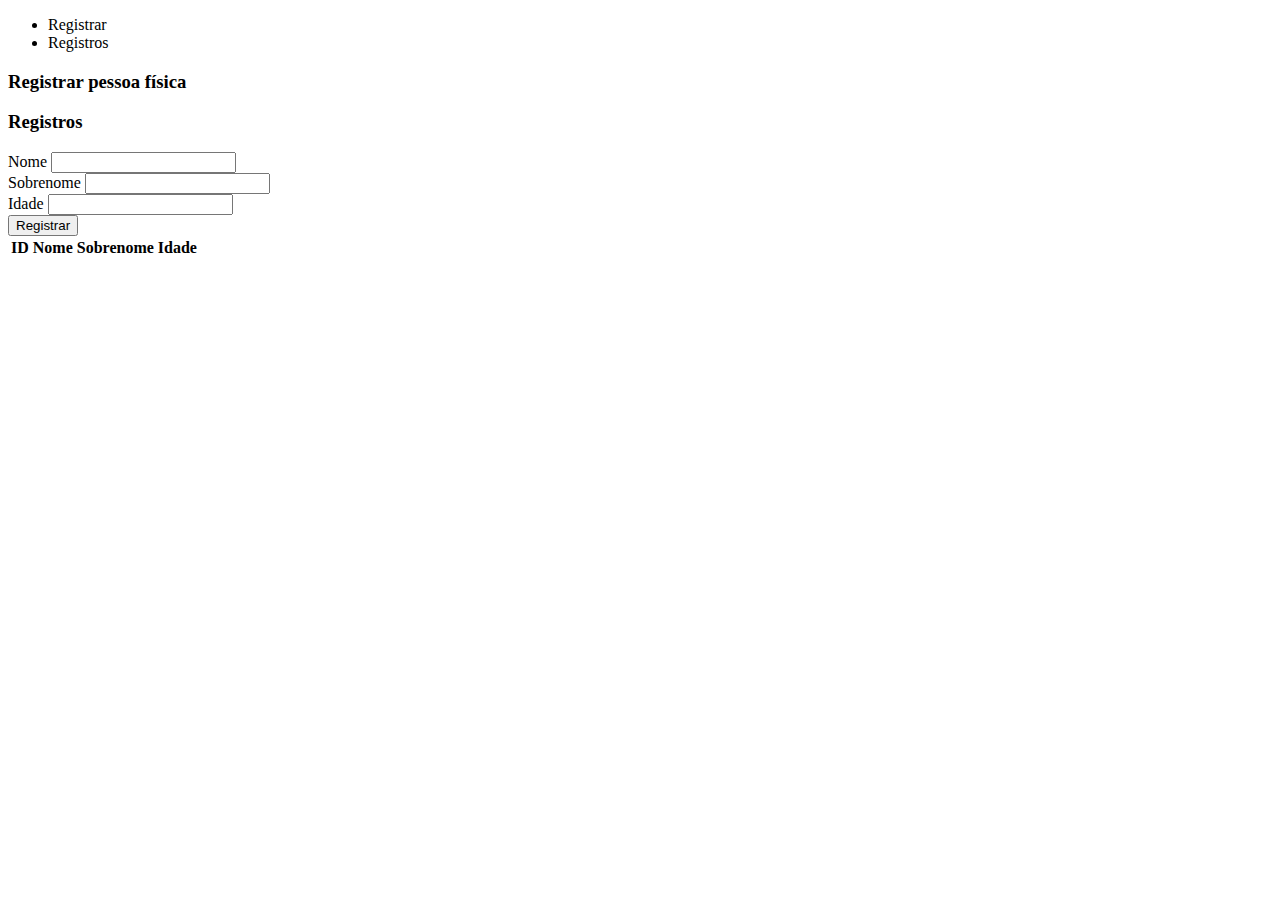
==== Registro de Pessoas/index.html @ b1083582 "att" ====
<!DOCTYPE html>
<html lang="pt-br">
<head>
    <meta charset="UTF-8">
    <meta http-equiv="X-UA-Compatible" content="IE=edge">
    <meta name="viewport" content="width=device-width, initial-scale=1.0">
    <title>Página 1</title>
    <link href="https://cdn.jsdelivr.net/npm/bootstrap@5.2.0/dist/css/bootstrap.min.css" rel="stylesheet" integrity="sha384-gH2yIJqKdNHPEq0n4Mqa/HGKIhSkIHeL5AyhkYV8i59U5AR6csBvApHHNl/vI1Bx" crossorigin="anonymous">
</head>
<body>
    <div class="container-fluid">
        <div class="row justify-content-center">

            <ul class="nav nav-pills justify-content-end mt-4" id="registrarERegistros">
                <li class="nav-item">
                     <a class="nav-link btn btn-primary active" id="registrar">Registrar</span></a>
                </li>
                <li class="nav-item">
                     <a class="nav-link btn btn-primary" id="registros">Registros</span></a>
                </li>
            </ul>

            <div class="col-md-8 col-lg-5 mt-3">
                <div id="alert"></div>
                
                <h3 class="text-secondary text-center mb-5" id="tituloRegistrar">
                    Registrar pessoa física
                </h3>
               
                <h3 class="text-secondary text-center mb-5 d-none" id="tituloRegistros">
                    Registros
                </h3>

                <form role="form" id="registrarPessoa">
                    <div class="form-group mt-3">
                         
                        <label for="nomePessoa">
                            Nome
                        </label>
                        <input type="text" class="form-control" id="nomePessoa" />
                    </div>
                    <div class="form-group mt-3">
                         
                        <label for="sobrenomePessoa">
                            Sobrenome
                        </label>
                        <input type="text" class="form-control" id="sobrenomePessoa" />
                    </div>
                    <div class="form-group mt-3">
                         
                        <label for="idadePessoa">
                            Idade
                        </label>
                        <input type="number" class="form-control" id="idadePessoa" />
                    </div>
                    <button type="submit" class="btn btn-primary mt-3">
                        Registrar
                    </button>
                </form>

                <table class="table d-none" id="registrosPessoas">
                    <thead>
                        <tr>
                            <th>
                                ID
                            </th>
                            <th>
                                Nome
                            </th>
                            <th>
                                Sobrenome
                            </th>
                            <th>
                                Idade
                            </th>
                        </tr>
                    </thead>
                    <tbody>
                    </tbody>
                </table>
            </div>
        </div>
    </div>
    
    <script src="script.js"></script>
</body>
</html>
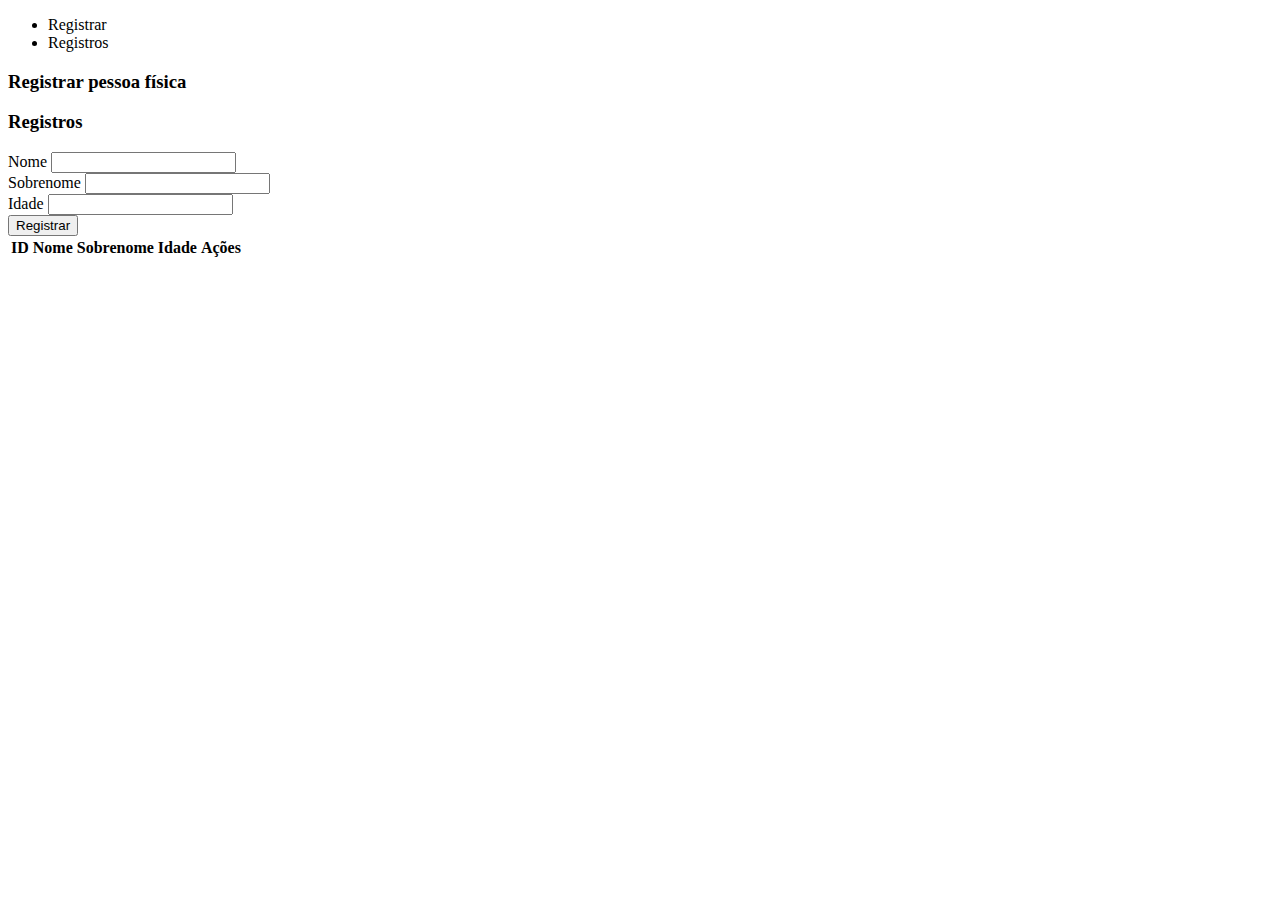
==== commit dec54b0b: "att" ====
--- a/Registro de Pessoas/index.html
+++ b/Registro de Pessoas/index.html
@@ -73,6 +73,9 @@
                             <th>
                                 Idade
                             </th>
+                            <th>
+                                Ações
+                            </th>
                         </tr>
                     </thead>
                     <tbody>
